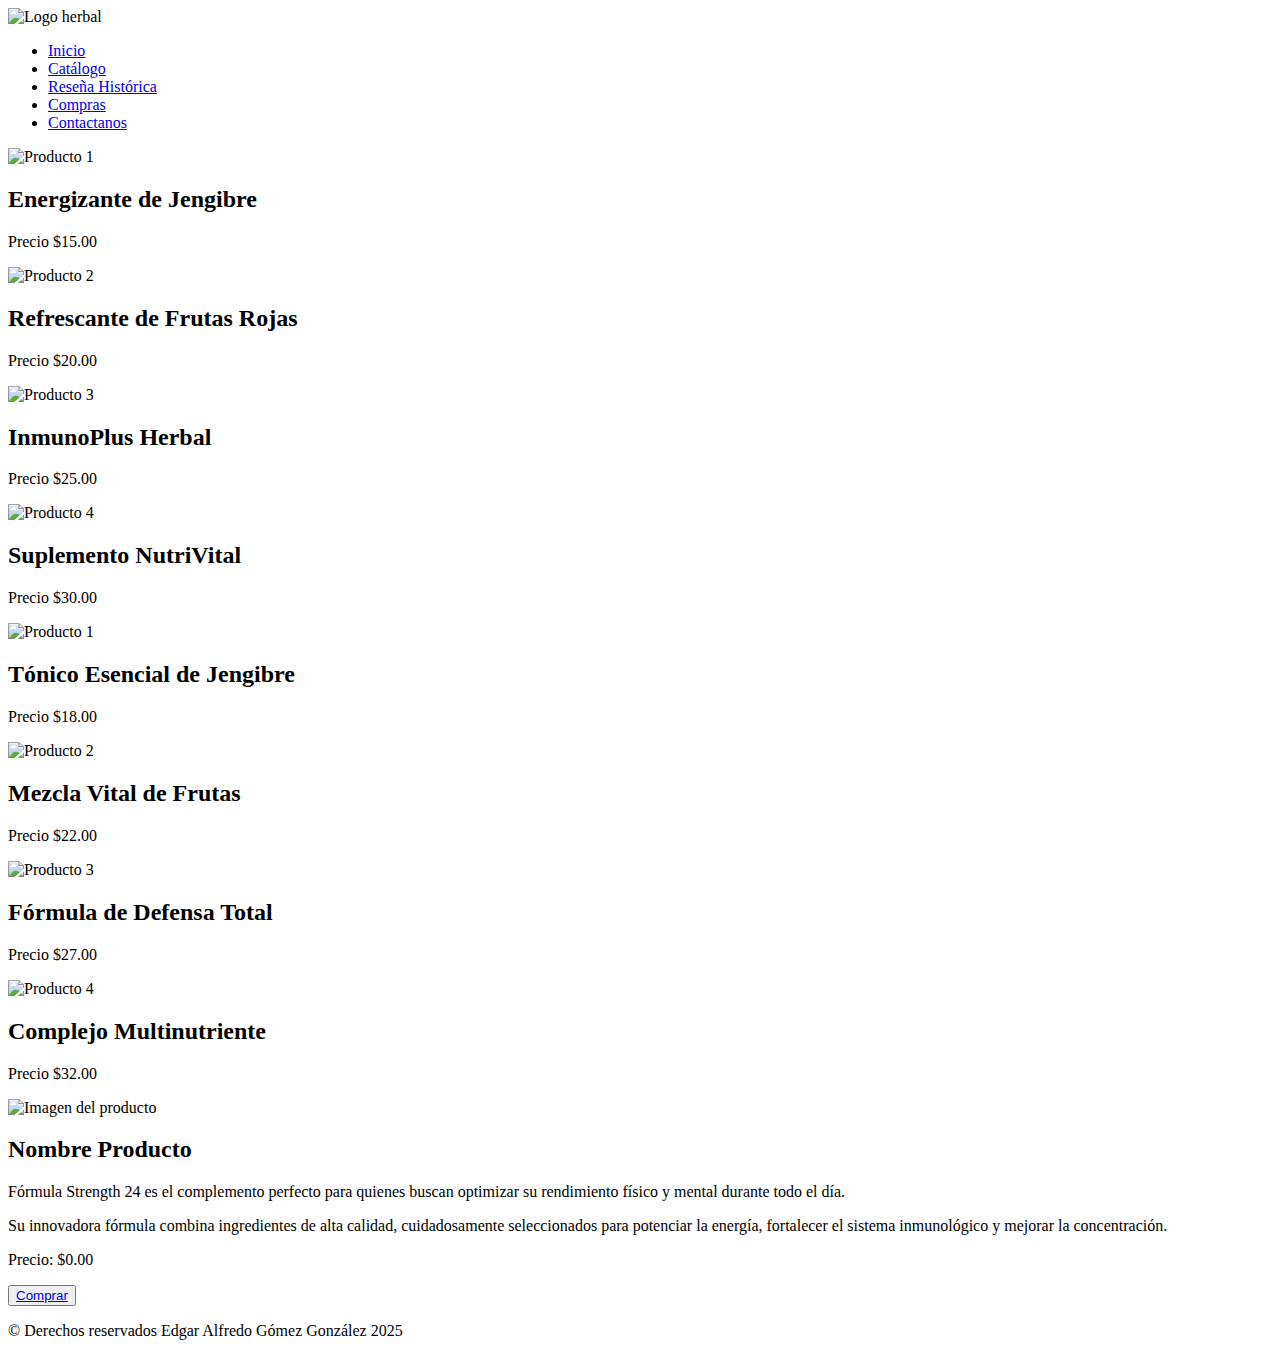
==== paginas/Catalogo.html @ dba94d87 "Cambios" ====
<!DOCTYPE html>
<html lang="en">
<head>
    <meta charset="UTF-8">
    <meta name="viewport" content="width=device-width, initial-scale=1.0">
    <title>Document</title>
    <link rel="stylesheet" href="../Css/style2.css">
</head>
<body>
    <header>
        <div class="logo"><img src="../Img/logo.png" alt="Logo herbal"></div>
        <nav class="NavBarra">
           
            <ul class="nav-links">
            <li><a href="../index.html">Inicio</a></li>
            <li><a href="../Paginas/pagina2.html" class="Rayita">Catálogo</a></li>
            <li><a href="../Paginas/pagina3.html">Reseña Histórica</a></li>
            <li><a href="#">Compras</a></li>
            <li><a href="#">Contactanos</a></li>
            </ul>
            </nav>
    </header>
    <main>
        <section class="productos">
            <div class="card">
            <img src="../Img/producto1.webp" alt="Producto 1">
            <h2>Energizante de Jengibre</h2>
            <p>Precio $15.00</p>
            </div>
            <div class="card">
            <img src="../Img/productito2.png" alt="Producto 2">
            <h2>Refrescante de Frutas Rojas</h2>
            <p>Precio $20.00</p>
            </div>
            <div class="card">
            <img src="../Img/producto3.png" alt="Producto 3">
            <h2>InmunoPlus Herbal</h2>
            <p>Precio $25.00</p>
            </div>
            <div class="card">
            <img src="../Img/producto4.png" alt="Producto 4">
            <h2>Suplemento NutriVital</h2>
            <p>Precio $30.00</p>
            </div>
            </section>
 
        <section class="productos">
            <div class="card">
            <img src="../Img/producto5.thumb" alt="Producto 1">
            <h2>Tónico Esencial de Jengibre</h2>
            <p>Precio $18.00</p>
            </div>
            <div class="card">
            <img src="../Img/producto6.jfif" alt="Producto 2">
            <h2>Mezcla Vital de Frutas</h2>
            <p>Precio $22.00</p>
            </div>
            <div class="card">
            <img src="../Img/producto7.webp" alt="Producto 3">
            <h2>Fórmula de Defensa Total</h2>
            <p>Precio $27.00</p>
            </div>
            <div class="card">
            <img src="../Img/producto8.webp" alt="Producto 4">
            <h2>Complejo Multinutriente</h2>
            <p>Precio $32.00</p>
            </div>
            </section>
            </main>
 
            <section><div class="info">
                <img src="../Img/destacadito.png" alt="Imagen del producto">
                <h2>Nombre Producto</h2>
                <p>Fórmula Strength 24 es el complemento perfecto para quienes buscan optimizar su rendimiento físico y mental durante todo el día. </p>
                <p>Su innovadora fórmula combina ingredientes de alta calidad, cuidadosamente seleccionados para potenciar la energía, fortalecer el sistema inmunológico y mejorar la concentración.</p>
                <p>Precio: $0.00</p>
                <button> <a href="../Paginas/Index.html">Comprar</a></button>
              </div>
              </section>
    <footer>
        <p>© Derechos reservados Edgar Alfredo Gómez González 2025</p>
        </footer>
</body>
</html>
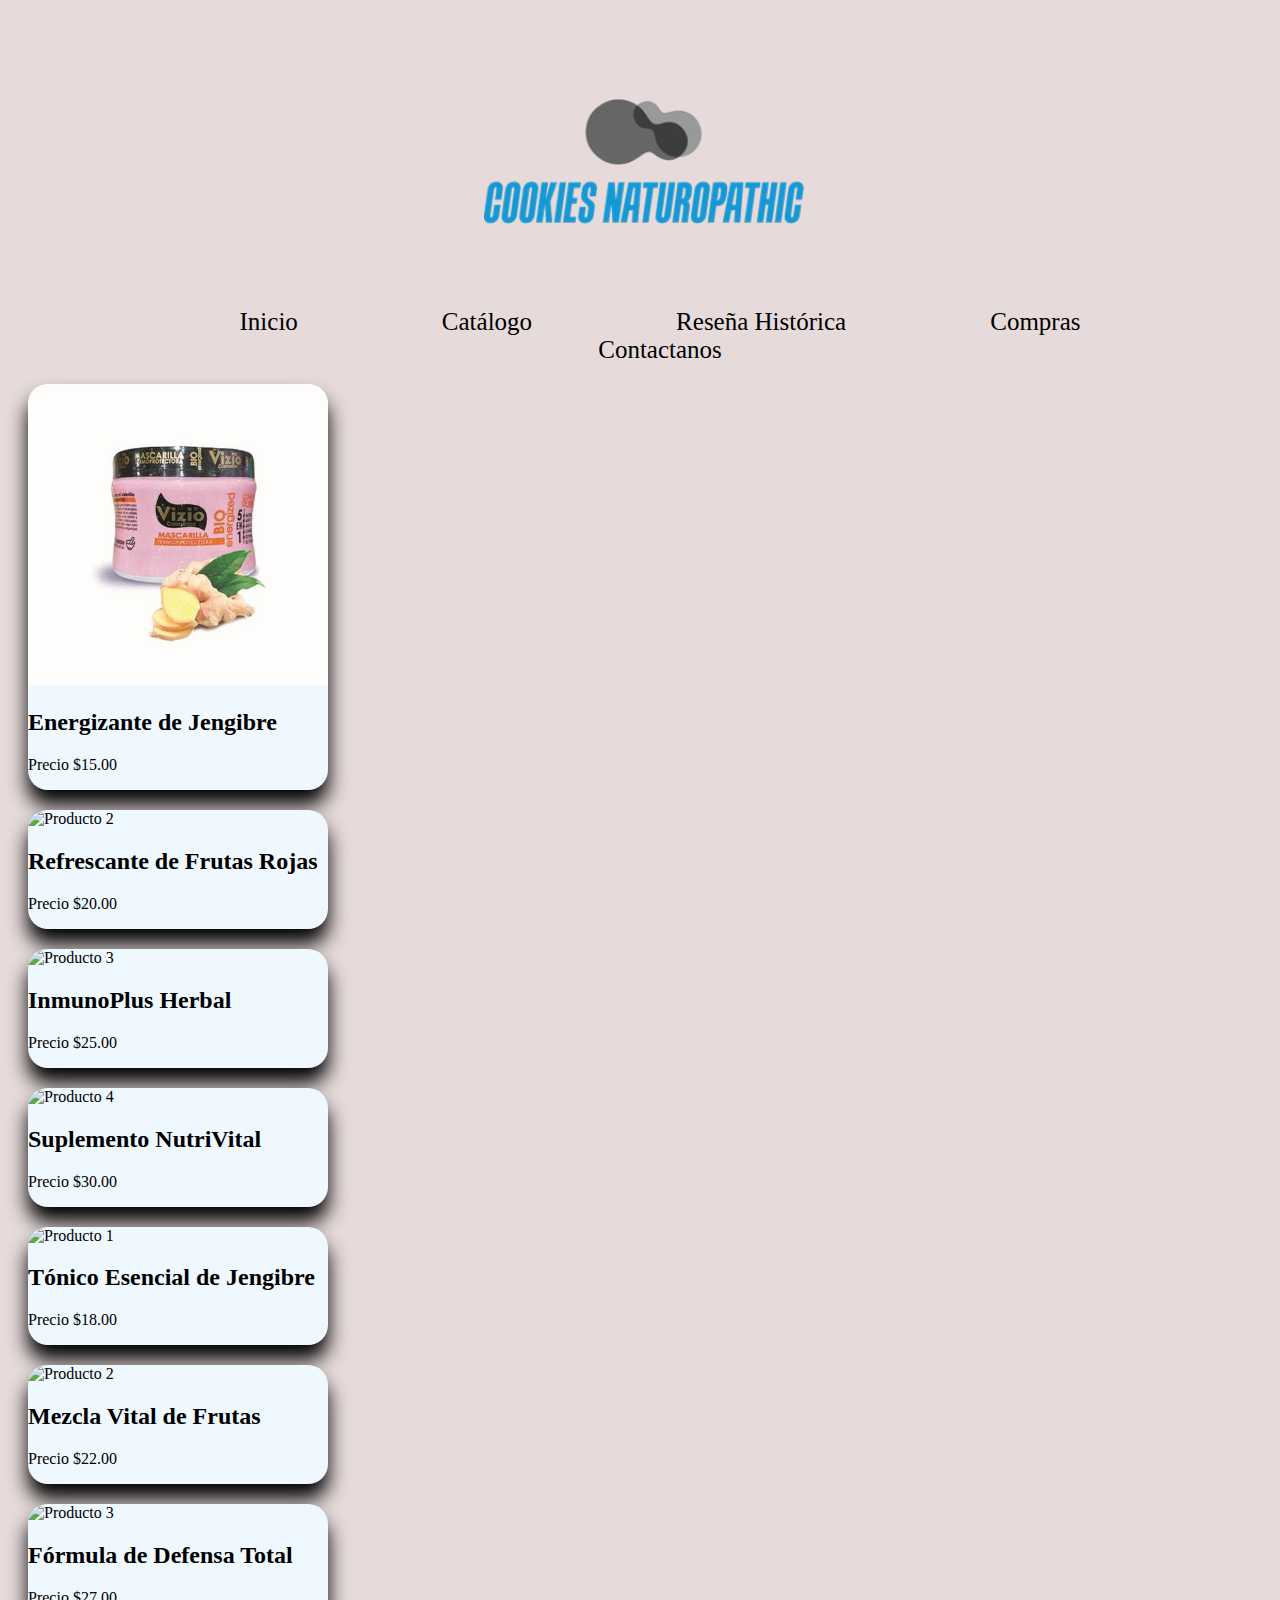
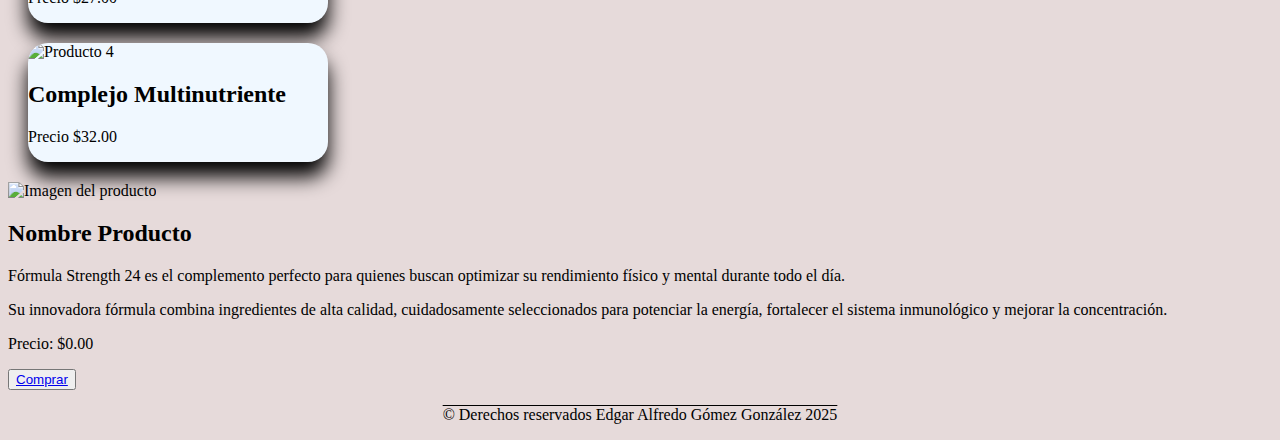
==== commit 230d927a: "Cambios" ====
--- a/paginas/Catalogo.html
+++ b/paginas/Catalogo.html
@@ -4,17 +4,17 @@
     <meta charset="UTF-8">
     <meta name="viewport" content="width=device-width, initial-scale=1.0">
     <title>Document</title>
-    <link rel="stylesheet" href="../Css/style2.css">
+    <link rel="stylesheet" href="../CSS/style.css">
 </head>
 <body>
     <header>
-        <div class="logo"><img src="../Img/logo.png" alt="Logo herbal"></div>
+        <div class="logo"><img src="../img/Captura-removebg-preview.png" alt="Logo herbal"></div>
         <nav class="NavBarra">
            
             <ul class="nav-links">
             <li><a href="../index.html">Inicio</a></li>
-            <li><a href="../Paginas/pagina2.html" class="Rayita">Catálogo</a></li>
-            <li><a href="../Paginas/pagina3.html">Reseña Histórica</a></li>
+            <li><a href="../paginas/Catalogo.html" class="Rayita">Catálogo</a></li>
+            <li><a href="../paginas/ReseñaHistorica.html">Reseña Histórica</a></li>
             <li><a href="#">Compras</a></li>
             <li><a href="#">Contactanos</a></li>
             </ul>
@@ -23,7 +23,7 @@
     <main>
         <section class="productos">
             <div class="card">
-            <img src="../Img/producto1.webp" alt="Producto 1">
+            <img src="../img/OIP.jpg" alt="Producto 1">
             <h2>Energizante de Jengibre</h2>
             <p>Precio $15.00</p>
             </div>
--- a/CSS/style.css
+++ b/CSS/style.css
@@ -0,0 +1,59 @@
+body{
+    background-color: rgb(230, 218, 218);
+}
+header{
+    text-align: center;
+}
+nav li{
+    display: inline;
+    padding: 10px;
+    font-size: 25px;
+}
+nav a{
+    text-decoration: none;
+    color: black;
+    padding: 60px;
+    font-size: 25px;
+}
+nav a:hover {
+    text-decoration: underline;
+    }
+    .Welcome {
+        padding: 20px;
+        background-color: rgb(136, 170, 192);
+        text-align: center;
+       color: rgb(0, 0, 0); 
+       display: flex;
+       justify-content: center;         
+     } 
+     .tarjet{
+        display: flex;
+        justify-content: center;
+     }
+     .card{
+        margin: 20px;
+        width: 300px;
+        border-radius: 20px;
+        overflow:hidden;
+        box-shadow: 0px 15px 20px;
+        font-family: "Playfair Display", serif;
+        background-color: aliceblue;
+    }
+    
+    .card img{
+        width: 100%;
+
+    }
+    .cards-content{
+        padding: 10px;
+    }   
+.destacado-card{
+    text-align: center;
+}
+footer{
+    text-decoration: overline;
+    text-align: center;
+}
+.Eslogan{
+    text-align: center;
+}